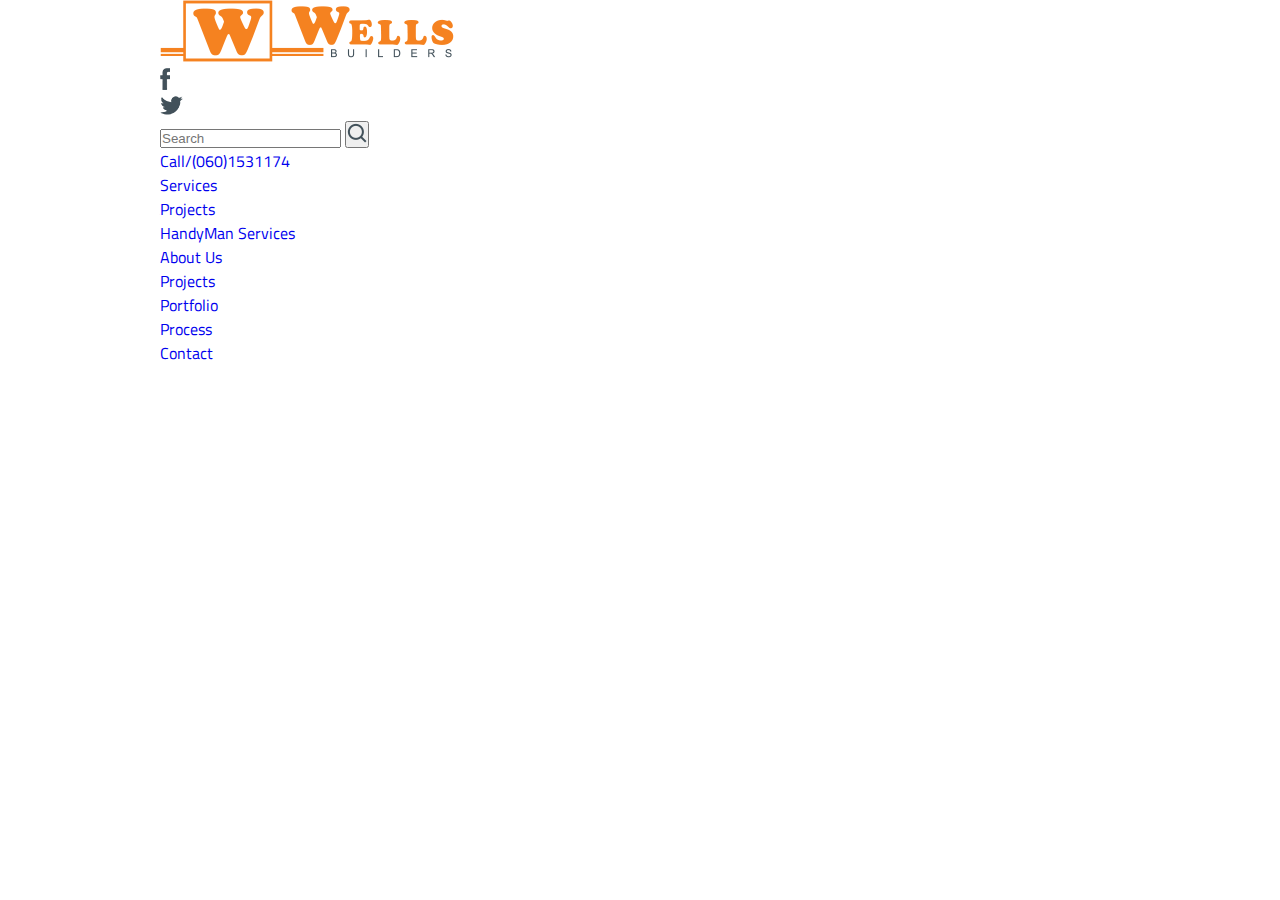
==== contact.html @ e1a30bee "Add" ====
<!DOCTYPE html>
<html lang="en">
  <head>
    <meta charset="utf-8" />
    <meta name="viewport" content="width=device-width, initial-scale=1" />
    <title>WellsBuildingBootstrap</title>
    <link rel="stylesheet" type="text/css" media="screen" href="main.css" />
    <link
      href="https://cdn.jsdelivr.net/npm/bootstrap@5.2.3/dist/css/bootstrap.min.css"
      rel="stylesheet"
      integrity="sha384-rbsA2VBKQhggwzxH7pPCaAqO46MgnOM80zW1RWuH61DGLwZJEdK2Kadq2F9CUG65"
      crossorigin="anonymous"
    />
  </head>
  <body>
      <!-- Header -->

   <header class="border-bottom border-danger border-2 pt-0">
    <div class="wrapp">
      <nav
        class="navbar bg-light d-flex flex-column align-items-end "
      >
        <div class="container-fluid mt-0">
          <a class="navbar-brand mt-0 mb-0"
            ><img src="./img/logo.png" alt="Logo Wells"
          /></a>
          <li class="nav-item">
            <a class="nav-link" href="#"
              ><img src="./img/ico_facebook.png" alt="facebook"
            /></a>
          </li>
          <li class="nav-item">
            <a class="nav-link" href="#"
              ><img src="./img/ico_twitter.png" alt="facebook"
            /></a>
          </li>

          <form class="d-flex justify-content-end" role="search">
            <input
              class="form-control me-1"
              type="search"
              placeholder="Search"
              aria-label="Search"
            />
            <button class="btn" type="submit">
              <img src="./img/btn_search.png" alt="" />
            </button>
          </form>
          <li class="nav-item p-3 bg-danger border border-danger">
            <a class="nav-link" href="#">Call/(060)1531174</a>
          </li>
        </div>
        <div class="navbar navbar-expand-lg bg-light">
          <div class="container-fluid">
            <div class="collapse navbar-collapse " id="navbarScroll">
              <ul
                class=" nav-down navbar-nav me-auto my-2 my-lg-0 navbar-nav-scroll"
                style="--bs-scroll-height: 100px"
              >
                <li class="nav-item">
                  <a class="nav-link active" aria-current="page" href="#"
                    >Services</a
                  >
                </li>
                <li class="nav-item">
                  <a class="nav-link" href="#">Projects</a>
                </li>
                <li class="nav-item">
                  <a class="nav-link" href="#">HandyMan Services</a>
                </li>
                <li class="nav-item dropdown">
                  <a
                    class="nav-link dropdown-toggle"
                    href="#"
                    role="button"
                    data-bs-toggle="dropdown"
                    aria-expanded="false"
                  >
                    About Us
                  </a>
                  <ul class="dropdown-menu">
                    <li><a class="dropdown-item" href="#">Projects</a></li>
                    <li><a class="dropdown-item" href="#">Portfolio</a></li>
                    <!-- <li><hr class="dropdown-divider"></li> -->
                    <li><a class="dropdown-item" href="#">Process</a></li>
                  </ul>
                </li>
                <li class="nav-item">
                  <a class="nav-link" href="#">Contact</a>
                </li>
              </ul>
            </div>
          </div>
        </div>
      </nav>
    </div>
   </header>


    <script
      src="https://cdn.jsdelivr.net/npm/bootstrap@5.2.3/dist/js/bootstrap.bundle.min.js"
      integrity="sha384-kenU1KFdBIe4zVF0s0G1M5b4hcpxyD9F7jL+jjXkk+Q2h455rYXK/7HAuoJl+0I4"
      crossorigin="anonymous"
    ></script>
  </body>
</html>
---- main.css ----
/*====== General =======*/
@import url('https://fonts.googleapis.com/css2?family=Titillium+Web:wght@300&display=swap');

:root {
  --orange: #f58220;
  --gray: #42515a;
  --white: #fff;
--titillium: 'Titillium Web', sans-serif;
}
* {
  padding: 0;
  margin: 0;
  box-sizing: border-box;
}

a {
  text-decoration: none !important;
}

body {
  font-family: var(--titillium);
}

h1 {
  color: var(--white);
  text-transform: uppercase;
  font-size: 3em;
}

h2 {
  text-transform: capitalize;
}

.wrapp {
  width: 100%;
  max-width: 960px;
  margin: 0 auto;
}

input:focus,
textarea:focus {
  outline: none;
  box-shadow: none;
  border: transparent;
}
li {
    list-style: none !important;
}
/*========== Header ============*/

/* .nav-down > a:hover:after,
.nav-down > a.active:after,
.nav-down >li > a:hover:after {
  content: "";
  width: 0;
  height: 0;
  border-left: 7px solid transparent;
  border-right: 7px solid transparent;
  border-bottom: 7px solid var(--orange);
  position: absolute;
  bottom: 0;
  left: 50%;
  transform: translate(-50%);
} */
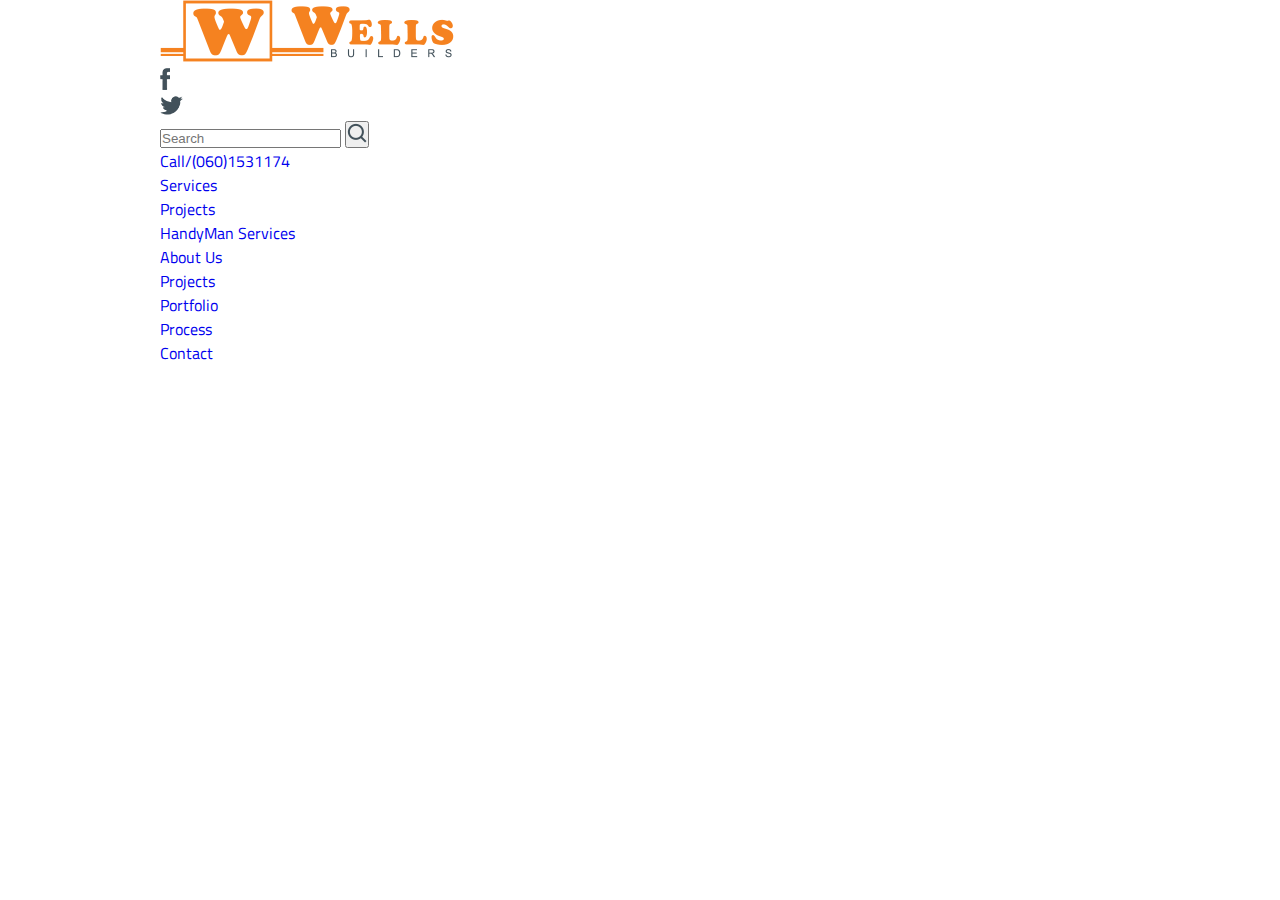
==== commit b8761e48: "Add" ====
--- a/contact.html
+++ b/contact.html
@@ -3,7 +3,7 @@
   <head>
     <meta charset="utf-8" />
     <meta name="viewport" content="width=device-width, initial-scale=1" />
-    <title>WellsBuildingBootstrap</title>
+    <title>ContactWellsBootstrap</title>
     <link rel="stylesheet" type="text/css" media="screen" href="main.css" />
     <link
       href="https://cdn.jsdelivr.net/npm/bootstrap@5.2.3/dist/css/bootstrap.min.css"
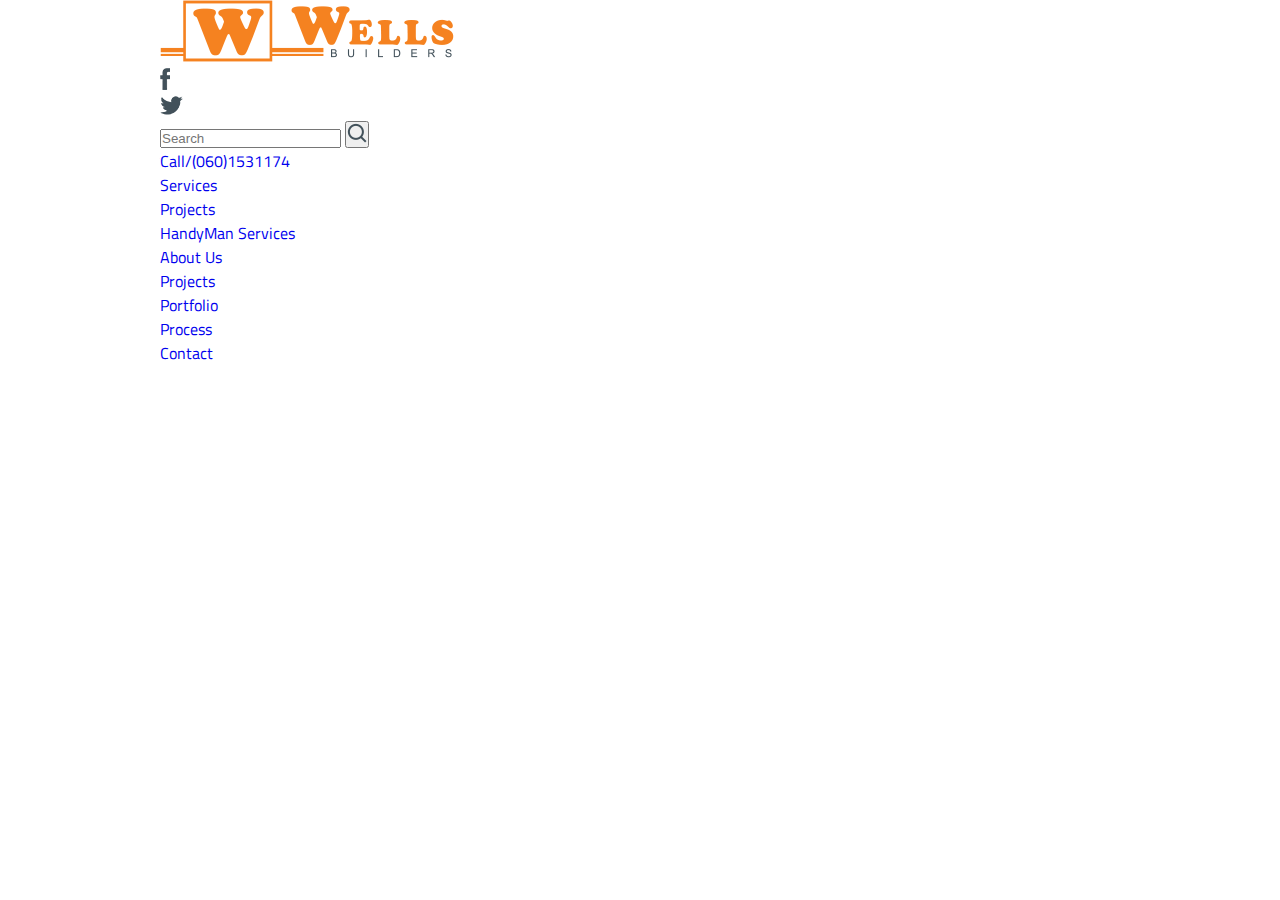
==== commit 23cb91ae: "Add" ====
--- a/contact.html
+++ b/contact.html
@@ -21,7 +21,7 @@
         class="navbar bg-light d-flex flex-column align-items-end "
       >
         <div class="container-fluid mt-0">
-          <a class="navbar-brand mt-0 mb-0"
+          <a class="navbar-brand mt-0 mb-0" href="index.html"
             ><img src="./img/logo.png" alt="Logo Wells"
           /></a>
           <li class="nav-item">
@@ -58,7 +58,7 @@
                 style="--bs-scroll-height: 100px"
               >
                 <li class="nav-item">
-                  <a class="nav-link active" aria-current="page" href="#"
+                  <a class="nav-link active" aria-current="page" href="services.html"
                     >Services</a
                   >
                 </li>
@@ -86,7 +86,7 @@
                   </ul>
                 </li>
                 <li class="nav-item">
-                  <a class="nav-link" href="#">Contact</a>
+                  <a class="nav-link" href="contact.html">Contact</a>
                 </li>
               </ul>
             </div>
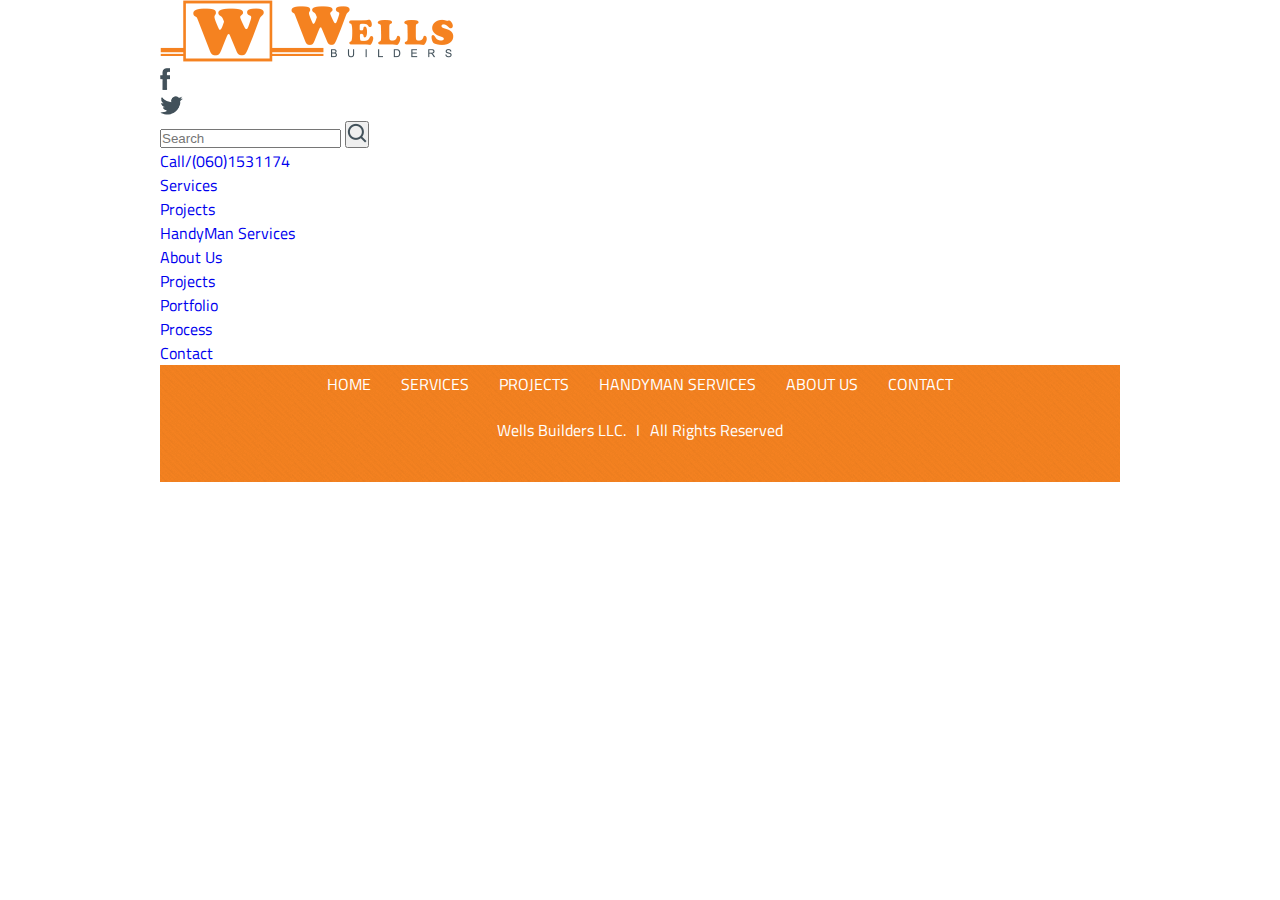
==== commit b575cca3: "Add" ====
--- a/contact.html
+++ b/contact.html
@@ -96,7 +96,20 @@
     </div>
    </header>
 
-
+ <!-- Footer -->
+ <footer>
+    <div class="wrapp">
+      <nav class="foot">
+        <a href="index.html">Home</a>
+        <a href="services.html">Services</a>
+        <a href="#">Projects</a>
+        <a href="#">Handyman services</a>
+        <a href="#">About us</a>
+        <a href="contact.html">Contact</a>
+      </nav>
+      <p><span>Wells Builders LLC.</span><span>All Rights Reserved</span></p>
+    </div>
+  </footer>
     <script
       src="https://cdn.jsdelivr.net/npm/bootstrap@5.2.3/dist/js/bootstrap.bundle.min.js"
       integrity="sha384-kenU1KFdBIe4zVF0s0G1M5b4hcpxyD9F7jL+jjXkk+Q2h455rYXK/7HAuoJl+0I4"
--- a/main.css
+++ b/main.css
@@ -46,19 +46,40 @@
 li {
     list-style: none !important;
 }
-/*========== Header ============*/
+/* Footer */
+footer .wrapp {
+  background-image: url("../img/bg_orange.png");
+}
 
-/* .nav-down > a:hover:after,
-.nav-down > a.active:after,
-.nav-down >li > a:hover:after {
-  content: "";
-  width: 0;
-  height: 0;
-  border-left: 7px solid transparent;
-  border-right: 7px solid transparent;
-  border-bottom: 7px solid var(--orange);
-  position: absolute;
-  bottom: 0;
-  left: 50%;
-  transform: translate(-50%);
-} */
+nav.foot {
+  display: flex;
+  justify-content: center;
+  padding-top: 5px;
+  padding-bottom: 20px;
+}
+
+footer p {
+  display: flex;
+  justify-content: center;
+  padding-bottom: 40px;
+  color: var(--white);
+}
+
+.foot a {
+  text-transform: uppercase;
+  padding: 2px 15px;
+  color: var(--white);
+}
+
+.foot a:hover {
+  color: var(--gray);
+}
+
+footer p span {
+  padding: 0 5px;
+}
+
+footer p span:first-child::after {
+  content: "I";
+  margin-left: 10px;
+}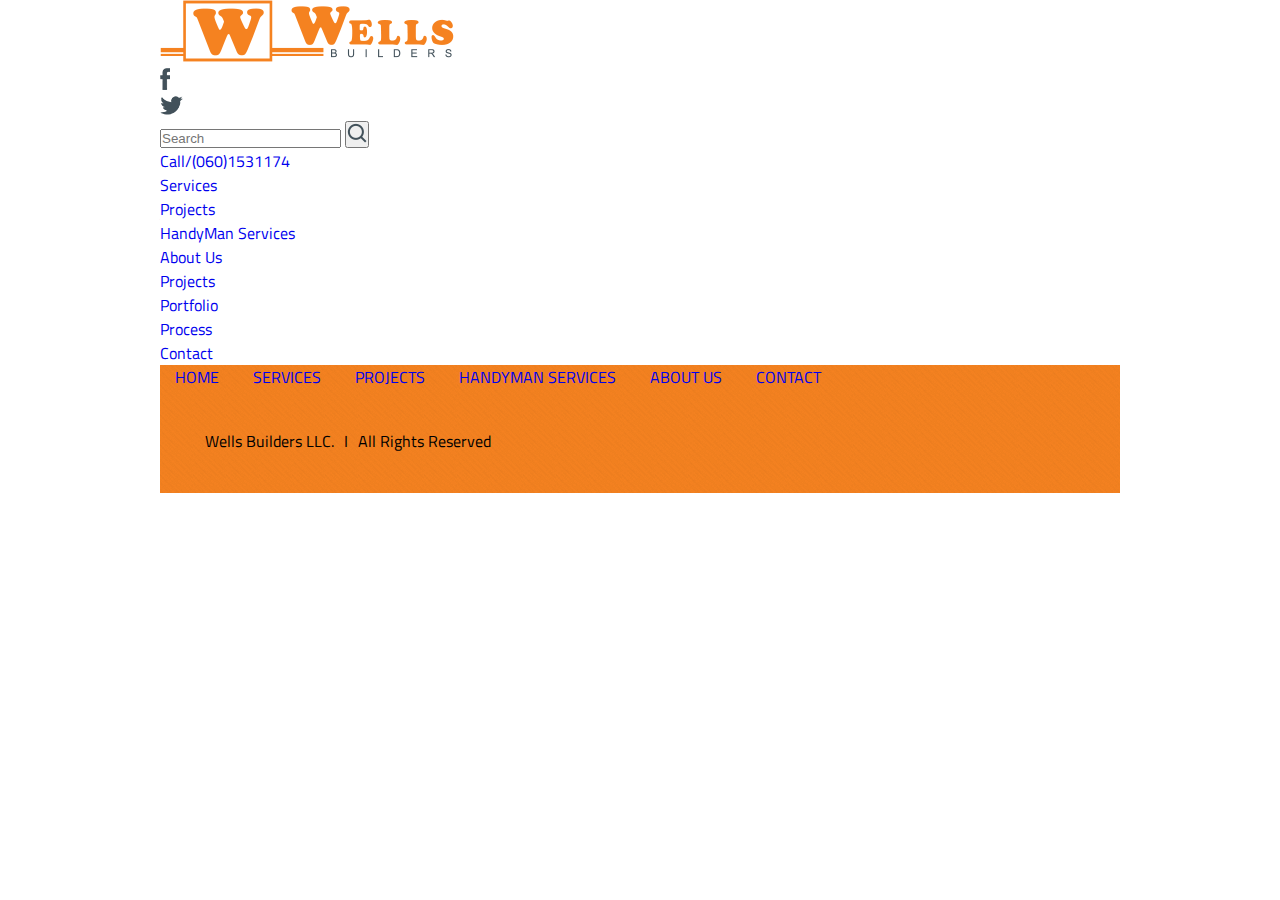
==== commit e577555e: "Add" ====
--- a/contact.html
+++ b/contact.html
@@ -96,20 +96,22 @@
     </div>
    </header>
 
- <!-- Footer -->
- <footer>
+<!-- Footer -->
+<footer>
     <div class="wrapp">
-      <nav class="foot">
-        <a href="index.html">Home</a>
-        <a href="services.html">Services</a>
-        <a href="#">Projects</a>
-        <a href="#">Handyman services</a>
-        <a href="#">About us</a>
-        <a href="contact.html">Contact</a>
+      <nav class="foot d-flex flex-row text-white justify-content-center align-items-start pt-2 pb-40">
+        <a class="text-white" href="index.html">Home</a>
+        <a class="text-white" href="services.html">Services</a>
+        <a class="text-white" href="#">Projects</a>
+        <a class="text-white" href="#">Handyman services</a>
+        <a class="text-white" href="#">About us</a>
+        <a class="text-white" href="contact.html">Contact</a>
       </nav>
-      <p><span>Wells Builders LLC.</span><span>All Rights Reserved</span></p>
+      <p class="pb-40 d-flex text-white justify-content-center align-items-start"><span>Wells Builders LLC.</span><span>All Rights Reserved</span></p>
     </div>
   </footer>
+
+
     <script
       src="https://cdn.jsdelivr.net/npm/bootstrap@5.2.3/dist/js/bootstrap.bundle.min.js"
       integrity="sha384-kenU1KFdBIe4zVF0s0G1M5b4hcpxyD9F7jL+jjXkk+Q2h455rYXK/7HAuoJl+0I4"
--- a/main.css
+++ b/main.css
@@ -51,24 +51,25 @@
   background-image: url("../img/bg_orange.png");
 }
 
-nav.foot {
+/* nav.foot {
   display: flex;
   justify-content: center;
   padding-top: 5px;
   padding-bottom: 20px;
-}
+} */
 
 footer p {
-  display: flex;
+  /* display: flex;
   justify-content: center;
   padding-bottom: 40px;
-  color: var(--white);
-}
+  color: var(--white); */
+   padding: 40px !important; 
+} 
 
 .foot a {
   text-transform: uppercase;
   padding: 2px 15px;
-  color: var(--white);
+  /* color: var(--white); */
 }
 
 .foot a:hover {
@@ -76,7 +77,7 @@
 }
 
 footer p span {
-  padding: 0 5px;
+  padding: 0 5px !important;
 }
 
 footer p span:first-child::after {
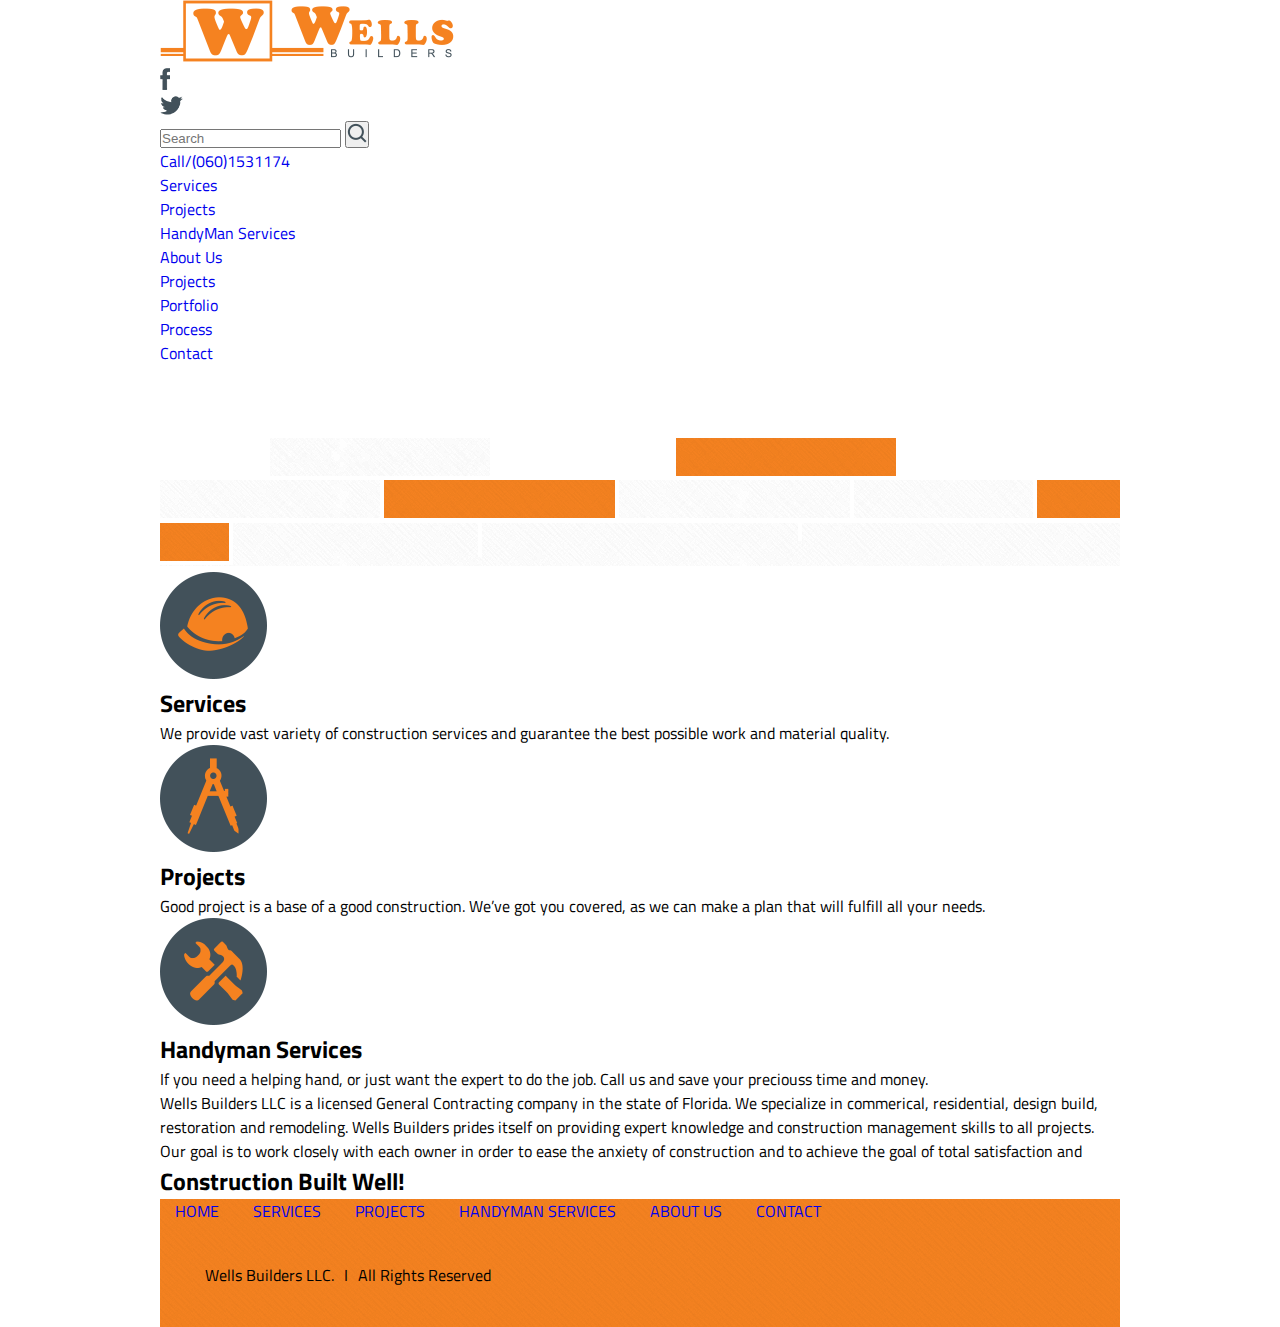
==== commit 114d3bdb: "Add" ====
--- a/contact.html
+++ b/contact.html
@@ -95,6 +95,58 @@
       </nav>
     </div>
    </header>
+   <main>
+    <h1>Construction, built well!</h1>
+    <div class="wrapp">
+      <img src="./img/bg_bricks.png" alt="bricks" />
+      <!--     Section one       -->
+      <div class="section-one-home">
+        <div class="info">
+          <img src="./img/homeboxes/services.png" alt="services" />
+          <h2>Services</h2>
+          <p>
+            We provide vast variety of construction services and guarantee the
+            best possible work and material quality.
+          </p>
+        </div>
+        <div class="info">
+          <img src="./img/homeboxes/projects.png" alt="projects" />
+          <h2>Projects</h2>
+          <p>
+            Good project is a base of a good construction. We’ve got you
+            covered, as we can make a plan that will fulfill all your needs.
+          </p>
+        </div>
+        <div class="info">
+          <img src="./img/homeboxes/handy.png" alt="handy" />
+          <h2>Handyman Services</h2>
+          <p>
+            If you need a helping hand, or just want the expert to do the job.
+            Call us and save your preciouss time and money.
+          </p>
+        </div>
+      </div>
+      <!--     Section two -->
+      <div class="section-two-home">
+        <p>
+          Wells Builders LLC is a licensed General Contracting company in the
+          state of Florida. We specialize in commerical, residential, design
+          build, restoration and remodeling. Wells Builders prides itself on
+          providing expert knowledge and construction management skills to all
+          projects.
+        </p>
+      </div>
+      <!--    Section three       -->
+      <div class="section-three">
+        <p>
+          Our goal is to work closely with each owner in order to ease the
+          anxiety of construction and to achieve the goal of total
+          satisfaction and
+        </p>
+        <h2>Construction Built Well!</h2>
+      </div>
+    </div>
+  </main>
 
 <!-- Footer -->
 <footer>
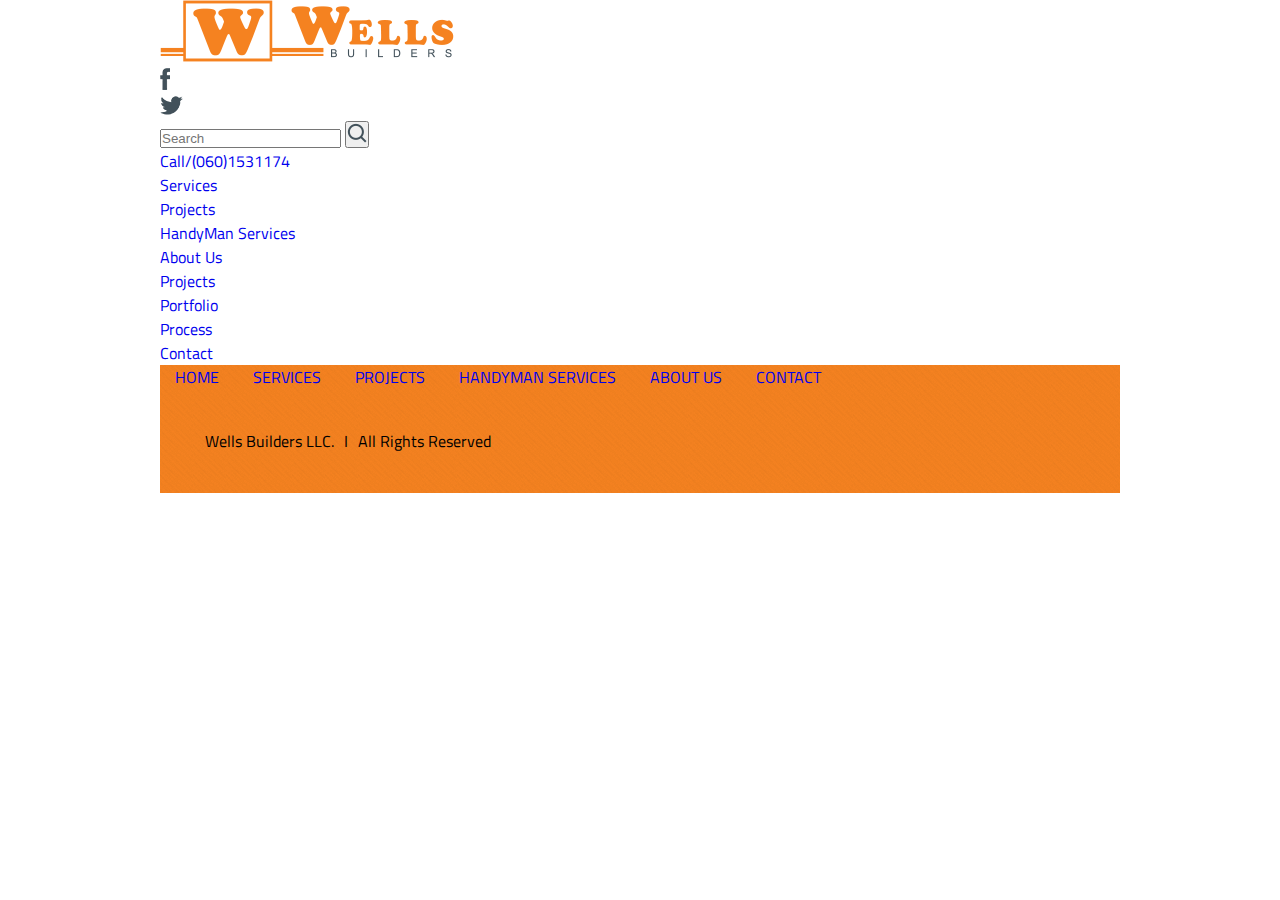
==== commit 476cc1ee: "Add" ====
--- a/contact.html
+++ b/contact.html
@@ -95,58 +95,8 @@
       </nav>
     </div>
    </header>
-   <main>
-    <h1>Construction, built well!</h1>
-    <div class="wrapp">
-      <img src="./img/bg_bricks.png" alt="bricks" />
-      <!--     Section one       -->
-      <div class="section-one-home">
-        <div class="info">
-          <img src="./img/homeboxes/services.png" alt="services" />
-          <h2>Services</h2>
-          <p>
-            We provide vast variety of construction services and guarantee the
-            best possible work and material quality.
-          </p>
-        </div>
-        <div class="info">
-          <img src="./img/homeboxes/projects.png" alt="projects" />
-          <h2>Projects</h2>
-          <p>
-            Good project is a base of a good construction. We’ve got you
-            covered, as we can make a plan that will fulfill all your needs.
-          </p>
-        </div>
-        <div class="info">
-          <img src="./img/homeboxes/handy.png" alt="handy" />
-          <h2>Handyman Services</h2>
-          <p>
-            If you need a helping hand, or just want the expert to do the job.
-            Call us and save your preciouss time and money.
-          </p>
-        </div>
-      </div>
-      <!--     Section two -->
-      <div class="section-two-home">
-        <p>
-          Wells Builders LLC is a licensed General Contracting company in the
-          state of Florida. We specialize in commerical, residential, design
-          build, restoration and remodeling. Wells Builders prides itself on
-          providing expert knowledge and construction management skills to all
-          projects.
-        </p>
-      </div>
-      <!--    Section three       -->
-      <div class="section-three">
-        <p>
-          Our goal is to work closely with each owner in order to ease the
-          anxiety of construction and to achieve the goal of total
-          satisfaction and
-        </p>
-        <h2>Construction Built Well!</h2>
-      </div>
-    </div>
-  </main>
+   <!-- Main -->
+   
 
 <!-- Footer -->
 <footer>
--- a/main.css
+++ b/main.css
@@ -46,6 +46,85 @@
 li {
     list-style: none !important;
 }
+
+/*========= Main ===============*/
+main .wrapp {
+  overflow: hidden;
+}
+
+main {
+  background-image: url("../img/wells_background.png");
+  background-repeat: no-repeat;
+  background-size: contain;
+}
+
+main h1 {
+  text-align: center;
+  padding: 50px 0;
+}
+
+.h2-cnt {
+  padding: 0 90px;
+  font-size: 1.25rem;
+  text-transform: uppercase;
+}
+/*======== Section one ============*/
+
+.section-one-home {
+  /* display: flex; */
+  /* flex-direction: row; */
+  margin-top: -6px !important;
+  background-color: var(--white);
+}
+
+.info {
+  /* display: flex; */
+  /* flex-basis: 33%;
+  text-align: center;*/
+  padding-bottom: 50px; 
+
+}
+
+.info h2 {
+  padding: 20px;
+  color: var(--orange);
+}
+
+.info p {
+  padding: 0 40px;
+  color: var(--gray);
+}
+
+
+/*========== Section two =================*/
+
+.section-two-home {
+  background-image: url("../img/home_content.png");
+  background-repeat: no-repeat;
+  background-size: cover;
+}
+
+.section-two-home p {
+  text-align: center;
+  padding: 150px;
+  color: var(--white);
+}
+/*========= Section three ============*/
+
+.section-three {
+  background-color: #fff;
+  text-align: center;
+  padding: 50px 0 70px;
+  color: var(--gray);
+}
+
+.section-three p {
+  padding: 0 150px;
+}
+
+.section-three h2 {
+  margin-top: 10px;
+}
 /* Footer */
 footer .wrapp {
   background-image: url("../img/bg_orange.png");
@@ -82,5 +161,5 @@
 
 footer p span:first-child::after {
   content: "I";
-  margin-left: 10px;
+  margin-left: 10px !important;
 }